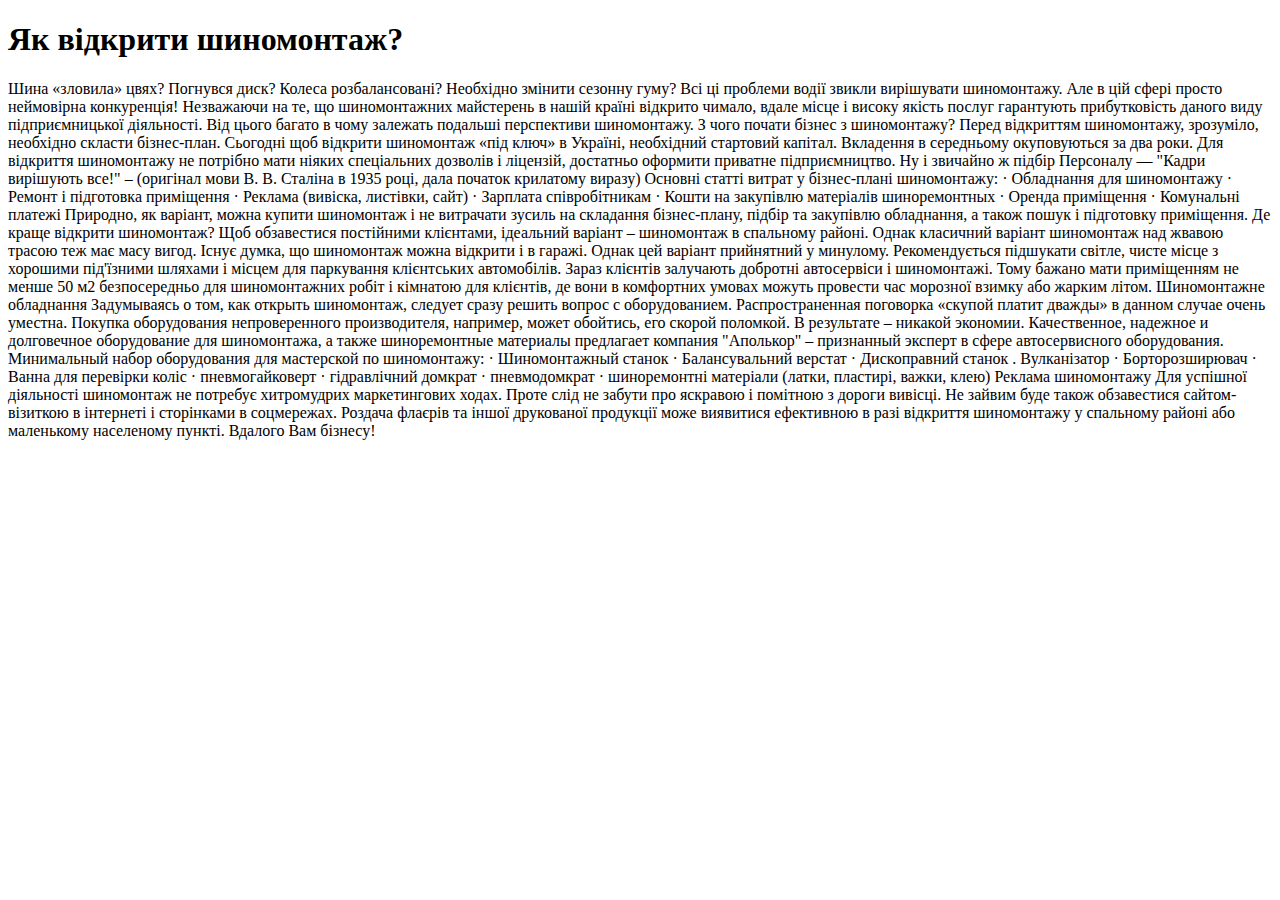
==== page_2.html @ 03550b54 "add text about us" ====
<!DOCTYPE html>
<html lang="en">
<head>
    <meta charset="UTF-8">
    <meta http-equiv="X-UA-Compatible" content="IE=edge">
    <meta name="viewport" content="width=device-width, initial-scale=1.0">
    <title>Як відкрити шиномонтаж?</title>
</head>
<body>
    <h1>Як відкрити шиномонтаж?</h1>
    <p>

        Шина «зловила» цвях? Погнувся диск? Колеса розбалансовані? Необхідно змінити сезонну гуму? Всі ці проблеми водії звикли вирішувати шиномонтажу. Але в цій сфері просто неймовірна конкуренція! Незважаючи на те, що шиномонтажних майстерень в нашій країні відкрито чимало, вдале місце і високу якість послуг гарантують прибутковість даного виду підприємницької діяльності. Від цього багато в чому залежать подальші перспективи шиномонтажу.
        
        З чого почати бізнес з шиномонтажу?
        
        Перед відкриттям шиномонтажу, зрозуміло, необхідно скласти бізнес-план. Сьогодні щоб відкрити шиномонтаж «під ключ» в Україні, необхідний стартовий капітал. Вкладення в середньому окуповуються за два роки. Для відкриття шиномонтажу не потрібно мати ніяких спеціальних дозволів і ліцензій, достатньо оформити приватне підприємництво. Ну і звичайно ж підбір Персоналу ― "Кадри вирішують все!" – (оригінал мови В. В. Сталіна в 1935 році, дала початок крилатому виразу)
        
        Основні статті витрат у бізнес-плані шиномонтажу:
        · Обладнання для шиномонтажу
        · Ремонт і підготовка приміщення
        · Реклама (вивіска, листівки, сайт)
        · Зарплата співробітникам
        · Кошти на закупівлю матеріалів шиноремонтных
        · Оренда приміщення
        · Комунальні платежі
        
        Природно, як варіант, можна купити шиномонтаж і не витрачати зусиль на складання бізнес-плану, підбір та закупівлю обладнання, а також пошук і підготовку приміщення.
        
        
        Де краще відкрити шиномонтаж?
        
        Щоб обзавестися постійними клієнтами, ідеальний варіант – шиномонтаж в спальному районі. Однак класичний варіант шиномонтаж над жвавою трасою теж має масу вигод.
        
        Існує думка, що шиномонтаж можна відкрити і в гаражі. Однак цей варіант прийнятний у минулому. Рекомендується підшукати світле, чисте місце з хорошими під'їзними шляхами і місцем для паркування клієнтських автомобілів. Зараз клієнтів залучають добротні автосервіси і шиномонтажі. Тому бажано мати приміщенням не менше 50 м2 безпосередньо для шиномонтажних робіт і кімнатою для клієнтів, де вони в комфортних умовах можуть провести час морозної взимку або жарким літом.
        
        Шиномонтажне обладнання
        
        Задумываясь о том, как открыть шиномонтаж, следует сразу решить вопрос с оборудованием. Распространенная поговорка «скупой платит дважды» в данном случае очень уместна. Покупка оборудования непроверенного производителя, например, может обойтись, его скорой поломкой. В результате – никакой экономии.
        
        Качественное, надежное и долговечное оборудование для шиномонтажа, а также шиноремонтные материалы предлагает компания "Аполькор" – признанный эксперт в сфере автосервисного оборудования.
        
        Минимальный набор оборудования для мастерской по шиномонтажу:
        ·         Шиномонтажный станок
        · Балансувальний верстат
        · Дископравний станок
        . Вулканізатор
        · Борторозширювач
        · Ванна для перевірки коліс
        · пневмогайковерт
        · гідравлічний домкрат
        · пневмодомкрат
        · шиноремонтні матеріали (латки, пластирі, важки, клею)
        
        Реклама шиномонтажу
        
        Для успішної діяльності шиномонтаж не потребує хитромудрих маркетингових ходах. Проте слід не забути про яскравою і помітною з дороги вивісці. Не зайвим буде також обзавестися сайтом-візиткою в інтернеті і сторінками в соцмережах. Роздача флаєрів та іншої друкованої продукції може виявитися ефективною в разі відкриття шиномонтажу у спальному районі або маленькому населеному пункті.
        
        Вдалого Вам бізнесу!</p>
</body>
</html>
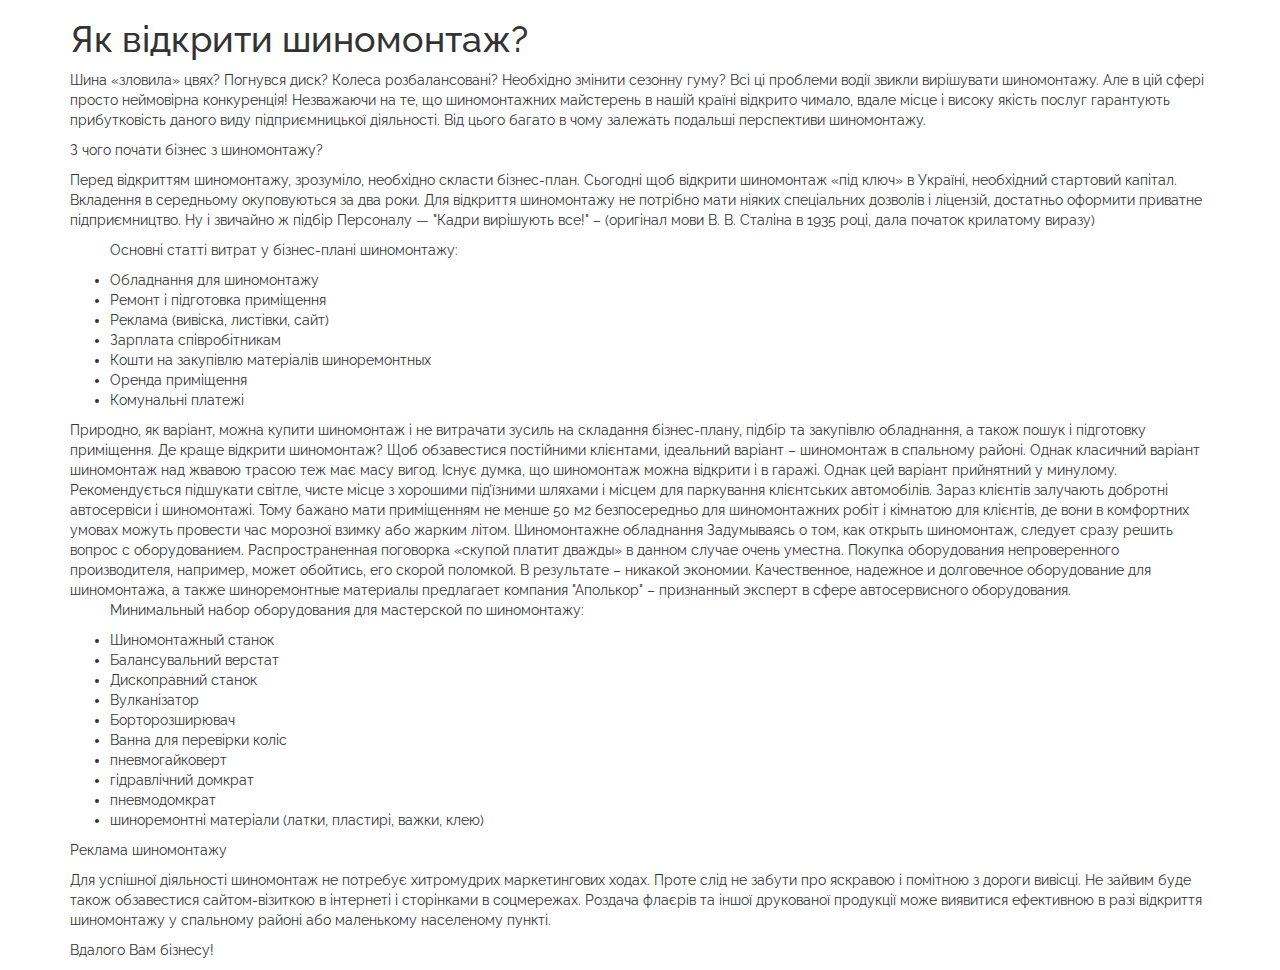
==== commit 9c0b34de: "create page 2" ====
--- a/page_2.html
+++ b/page_2.html
@@ -5,25 +5,34 @@
     <meta http-equiv="X-UA-Compatible" content="IE=edge">
     <meta name="viewport" content="width=device-width, initial-scale=1.0">
     <title>Як відкрити шиномонтаж?</title>
+    <link rel="stylesheet" type="text/css" href="css/bootstrap.min.css">
+    <link rel="stylesheet" type="text/css" href="css/font-awesome.min.css">
+    <link rel="stylesheet" type="text/css" href="css/slick.css"/>
+    <link rel="stylesheet" type="text/css" href="css/style.css">
+    <link rel="stylesheet" type="text/css" href="css/purple-theme.css">
+    <link rel="icon" href="http://fototeg.ru/favicon.ico" type="image/x-icon" />
+    <link rel="shortcut icon" href="http://fototeg.ru/favicon.ico" type="image/x-icon" />
 </head>
 <body>
+    <div class="top-content container" class="container-fluid">
     <h1>Як відкрити шиномонтаж?</h1>
-    <p>
+    <p class="inf-tex">
 
-        Шина «зловила» цвях? Погнувся диск? Колеса розбалансовані? Необхідно змінити сезонну гуму? Всі ці проблеми водії звикли вирішувати шиномонтажу. Але в цій сфері просто неймовірна конкуренція! Незважаючи на те, що шиномонтажних майстерень в нашій країні відкрито чимало, вдале місце і високу якість послуг гарантують прибутковість даного виду підприємницької діяльності. Від цього багато в чому залежать подальші перспективи шиномонтажу.
+    <p>Шина «зловила» цвях? Погнувся диск? Колеса розбалансовані? Необхідно змінити сезонну гуму? Всі ці проблеми водії звикли вирішувати шиномонтажу. Але в цій сфері просто неймовірна конкуренція! Незважаючи на те, що шиномонтажних майстерень в нашій країні відкрито чимало, вдале місце і високу якість послуг гарантують прибутковість даного виду підприємницької діяльності. Від цього багато в чому залежать подальші перспективи шиномонтажу.</p>        
         
-        З чого почати бізнес з шиномонтажу?
+       <p>З чого почати бізнес з шиномонтажу?</p> 
         
-        Перед відкриттям шиномонтажу, зрозуміло, необхідно скласти бізнес-план. Сьогодні щоб відкрити шиномонтаж «під ключ» в Україні, необхідний стартовий капітал. Вкладення в середньому окуповуються за два роки. Для відкриття шиномонтажу не потрібно мати ніяких спеціальних дозволів і ліцензій, достатньо оформити приватне підприємництво. Ну і звичайно ж підбір Персоналу ― "Кадри вирішують все!" – (оригінал мови В. В. Сталіна в 1935 році, дала початок крилатому виразу)
-        
-        Основні статті витрат у бізнес-плані шиномонтажу:
-        · Обладнання для шиномонтажу
-        · Ремонт і підготовка приміщення
-        · Реклама (вивіска, листівки, сайт)
-        · Зарплата співробітникам
-        · Кошти на закупівлю матеріалів шиноремонтных
-        · Оренда приміщення
-        · Комунальні платежі
+        <p>Перед відкриттям шиномонтажу, зрозуміло, необхідно скласти бізнес-план. Сьогодні щоб відкрити шиномонтаж «під ключ» в Україні, необхідний стартовий капітал. Вкладення в середньому окуповуються за два роки. Для відкриття шиномонтажу не потрібно мати ніяких спеціальних дозволів і ліцензій, достатньо оформити приватне підприємництво. Ну і звичайно ж підбір Персоналу ― "Кадри вирішують все!" – (оригінал мови В. В. Сталіна в 1935 році, дала початок крилатому виразу)</p>
+      <ul>
+          <p>Основні статті витрат у бізнес-плані шиномонтажу:</p>
+          <li>Обладнання для шиномонтажу</li>
+          <li>Ремонт і підготовка приміщення</li>
+          <li>Реклама (вивіска, листівки, сайт)</li>
+          <li>Зарплата співробітникам</li>
+          <li>Кошти на закупівлю матеріалів шиноремонтных</li>
+          <li>Оренда приміщення</li>
+          <li>Комунальні платежі</li>
+      </ul>  
         
         Природно, як варіант, можна купити шиномонтаж і не витрачати зусиль на складання бізнес-плану, підбір та закупівлю обладнання, а також пошук і підготовку приміщення.
         
@@ -39,23 +48,22 @@
         Задумываясь о том, как открыть шиномонтаж, следует сразу решить вопрос с оборудованием. Распространенная поговорка «скупой платит дважды» в данном случае очень уместна. Покупка оборудования непроверенного производителя, например, может обойтись, его скорой поломкой. В результате – никакой экономии.
         
         Качественное, надежное и долговечное оборудование для шиномонтажа, а также шиноремонтные материалы предлагает компания "Аполькор" – признанный эксперт в сфере автосервисного оборудования.
-        
-        Минимальный набор оборудования для мастерской по шиномонтажу:
-        ·         Шиномонтажный станок
-        · Балансувальний верстат
-        · Дископравний станок
-        . Вулканізатор
-        · Борторозширювач
-        · Ванна для перевірки коліс
-        · пневмогайковерт
-        · гідравлічний домкрат
-        · пневмодомкрат
-        · шиноремонтні матеріали (латки, пластирі, важки, клею)
-        
-        Реклама шиномонтажу
-        
-        Для успішної діяльності шиномонтаж не потребує хитромудрих маркетингових ходах. Проте слід не забути про яскравою і помітною з дороги вивісці. Не зайвим буде також обзавестися сайтом-візиткою в інтернеті і сторінками в соцмережах. Роздача флаєрів та іншої друкованої продукції може виявитися ефективною в разі відкриття шиномонтажу у спальному районі або маленькому населеному пункті.
-        
-        Вдалого Вам бізнесу!</p>
+        <ul>
+            <p>Минимальный набор оборудования для мастерской по шиномонтажу:</p>
+            <li>Шиномонтажный станок</li>
+            <li>Балансувальний верстат</li>
+            <li>Дископравний станок</li>
+            <li>Вулканізатор</li>
+            <li>Борторозширювач</li>
+            <li>Ванна для перевірки коліс</li>
+            <li>пневмогайковерт</li>
+            <li>гідравлічний домкрат</li>
+            <li>пневмодомкрат</li>
+            <li>шиноремонтні матеріали (латки, пластирі, важки, клею)</li>
+        </ul>
+        <p>Реклама шиномонтажу</p>
+        <p>Для успішної діяльності шиномонтаж не потребує хитромудрих маркетингових ходах. Проте слід не забути про яскравою і помітною з дороги вивісці. Не зайвим буде також обзавестися сайтом-візиткою в інтернеті і сторінками в соцмережах. Роздача флаєрів та іншої друкованої продукції може виявитися ефективною в разі відкриття шиномонтажу у спальному районі або маленькому населеному пункті.</p>
+        <p>Вдалого Вам бізнесу!</p>
 </body>
+</div>
 </html>--- a/css/style.css
+++ b/css/style.css
@@ -0,0 +1,1266 @@
+@charset "UTF-8";
+/*------------------------------------------------------------------
+ * Theme Name: Hostbox Responsive HTML5 Landing page
+ * Theme URI: http://www.brandio.io/envato/hostbox
+ * Author: Brandio
+ * Author URI: http://www.brandio.io/
+ * Description: A Bootstrap Responsive HTML5 Landing page
+ * Version: 2.2
+ * Licensed under MIT (https://github.com/twbs/bootstrap/blob/master/LICENSE)
+ * Bootstrap v3.3.7 (http://getbootstrap.com)
+ * Copyright 2017 Brandio.
+ -------------------------------------------------------------------*/
+
+/*------------------------------------------------------------------
+[Table of contents]
+
+1. General styles.
+2. Header Styles.
+3. Partners Styles.
+4. Features Styles.
+5. Pricing Styles.
+6. Information Styles.
+7. Testimonials Styles.
+8. Contact Styles.
+9. Responsive Styles.
+-------------------------------------------------------------------*/
+
+
+/*------------------------------------------------------------------
+	1. General styles
+-------------------------------------------------------------------*/
+@import url(http://fonts.googleapis.com/css?family=Raleway:100,200,300,400,500,600,700,800);
+*,body{
+	font-family: 'Raleway', sans-serif;
+	-webkit-transition: all 0.3s ease 0s;
+	-moz-transition: all 0.3s ease 0s;
+	transition: all 0.3s ease 0s;
+}
+
+
+/*---- Accent Color ------*/
+.accent-color-bg{
+	background-color:#35303e;
+}
+.accent-color-text{
+	color:#35303e;
+}
+.accent-color-border{
+	border-color:#4d2692;
+}
+.menu-holder ul li a:hover{
+	color:#4d2692;
+}
+/*---- Accent Color End ------*/
+
+/*---- Template Colors --------*/
+.color1-bg{
+	background-color:#0eb2e8;
+}
+.color2-bg{
+	background-color:#e61919;
+}
+.color3-bg{
+	background-color:#8cc726;
+}
+.color4-bg{
+	background-color:#ff6a06;
+}
+
+.color1{
+	color:#0eb2e8;
+}
+.color2{
+	color:#e619aa;
+}
+.color3{
+	color:#8cc726;
+}
+.color4{
+	color:#ff6a06;
+}
+
+.color1-border{
+	border-color:#0eb2e8 !important;
+}
+.color2-border{
+	border-color:#e619aa !important;
+}
+.color3-border{
+	border-color:#8cc726 !important;
+}
+.color4-border{
+	border-color:#ff6a06 !important;
+}
+/*---- Template Colors End --------*/
+.row-title{
+	text-align:center;
+	font-size:28px;
+	margin-top:30px;
+	margin-bottom:30px;
+	font-weight:400;
+}
+.row-sub-title{
+	font-size:21px;
+	text-align:center;
+	margin-bottom:20px;
+}
+
+/*-----------------------------------
+	Menu Styles
+-----------------------------------*/
+
+.blur{
+	opacity:0.5;
+}
+.menu-button-opened{
+	opacity:0;
+	visibility:hidden;
+}
+.fullpage-menu{
+	position:fixed;
+	top:0 !important;
+	width:100%;
+	height:100%;
+	z-index:9999;
+	background-color:rgba(0,0,0,0.85);
+	overflow-y: scroll;
+	visibility:hidden;
+	opacity:0;
+    left: 0;
+}
+.menu-opened{
+	visibility:visible;
+	opacity:1;
+
+	transform:scale(1);
+	-webkit-transform:scale(1);
+	-moz-transform:scale(1);
+}
+
+.fullpage-menu .menu-holder{
+	width:300px;
+	position:absolute;
+	left:50%;
+	margin-left:-150px;
+	top:50%;
+	margin-top:-100px;
+	text-align:center;
+}
+.fullpage-menu .menu-holder ul{
+	list-style:none;
+	padding-left:0;
+}
+.fullpage-menu .menu-holder ul li{
+	text-align:center;
+	font-size:30px;
+	font-weight:100;
+	color:#ffffff;
+	margin-bottom:15px;
+}
+.fullpage-menu .menu-holder ul li a{
+	color:#ffffff;
+	text-decoration:none;
+}
+.fullpage-menu .close-btn{
+	position:fixed;
+	right:0;
+	top:0;
+	padding:10px;
+	cursor:pointer;
+}
+.fullpage-menu .close-btn:hover{
+	opacity:0.8;
+}
+.inline-menu{
+    display: inline-block;
+}
+.inline-menu .menu-holder{
+    margin-top: 0 !important;
+}
+.inline-menu .menu-holder ul{
+    list-style:none;
+	padding-left:0;
+    height: 70px;
+}
+.inline-menu .menu-holder ul li{
+    font-size:15px;
+	color:#ffffff;
+    display: inline-block;
+    padding-left: 10px;
+    padding-right: 10px;
+    height: 70px;
+}
+.inline-menu .menu-holder ul li a{
+    color:#ffffff;
+    text-decoration: none;
+    height: 70px;
+    padding-top: 25px;
+    display: inline-block;
+    outline: 0;
+}
+.inline-menu .menu-holder ul li a:hover{
+    opacity: 0.7;
+}
+.inline-menu .close-btn{
+    display: none;
+}
+.phone-menu{
+	display: inline-flexbox;
+}
+.phone-menu a {
+	display: block;
+	font-size: 21px;
+	font-weight: 400;
+	color: #ffffff;
+	position: absolute;
+	padding-top: 20px;
+	padding-left: 170px;
+}
+/*------- End Menu Styles ---------*/
+
+/*------------------------------------------------------------------
+	2. Header Styles
+-------------------------------------------------------------------*/
+#top-content{
+	color:#ffffff;
+	/*
+	background:
+	linear-gradient(
+      rgba(103,58,183, 0.9), 
+      rgba(103,58,183, 0.9)
+    ), 
+	url(../images/bg1.jpg);
+	*/
+	background-image:url(../images/bg1.jpg);
+	background-position:top center;
+	background-size:cover;
+	position:relative;
+	padding-bottom:30px;
+}
+#top-content .color-overlay{
+	position:absolute;
+	top:0;
+	left:0;
+	width:100%;
+	height:100%;
+	opacity:0.6;
+	z-index:0;
+}
+#top-content .logo-menu{
+    top: 0;
+	height:70px;
+	border-bottom:1px solid rgba(255,255,255,0.13);
+	position:fixed;
+	width:100%;
+	margin-left:-15px;
+	z-index:9998;
+}
+#top-content #logo-canvas{
+	margin-top:10px;
+}
+
+.logo-tel_style {
+	color: #ffffff;
+}
+#top-content .logo-tel{
+	display:inline-block;
+	font-size:21px;
+	font-weight:100;
+	text-transform:uppercase;
+	height: 50px;
+	position: fixed;
+	margin-top: 10px;
+	padding-top: 11px;
+}
+#top-content .logo-img{
+	display:inline-block;
+	font-size:21px;
+	font-weight:100;
+	text-transform:uppercase;
+	height: 50px;
+	position: absolute;
+	margin-top: 10px;
+}
+#top-content .logo-img img{
+    width: 150px;
+}
+#top-content .logo-menu .menu-button{
+	margin-top:10px;
+	cursor:pointer;
+	height:50px;
+	display:inline-block;
+	padding-top:15px;
+    float: right;
+}
+#top-content .logo-menu .menu-button:hover{
+	opacity:0.8;
+}
+#top-content .logo-menu .menu-button .fa{
+	font-size:11px;
+	font-weight:bold;
+	margin-left:5px;
+}
+#main-nav {
+    border: 0;
+    background-color: transparent;
+    padding-top: 10px;
+    padding-bottom: 10px;
+}
+#main-nav .logo-text {
+    top: 0;
+    left: 65px;
+    margin-top: 0;
+}
+#main-nav #logo-canvas{
+	margin-top: 0;
+}
+.navbar {
+    border: 0;
+    border-radius: 0;
+    margin-bottom: 0;
+}
+.navbar-default .navbar-nav>li>a {
+    color: #ffffff;
+}
+.navbar-default .navbar-nav>li>a:hover,
+.navbar-default .navbar-nav>li>a:focus {
+    color: #ffffff;
+    opacity: 0.7;
+}
+.navbar-default .navbar-nav>.open>a, .navbar-default .navbar-nav>.open>a:focus, .navbar-default .navbar-nav>.open>a:hover {
+    background-color: transparent;
+    color: #b4b3b7;
+}
+#top-content .header-text-1{
+	margin-top:115px;
+	font-size:30px;
+	font-weight:100;
+}
+#top-content .header-text-1 .word{
+	transition:none;
+}
+#top-content .header-text-2{
+	margin-top:30px;
+	font-size:78px;
+	font-weight:100;
+	text-transform:uppercase;
+}
+#top-content .header-text-3{
+	margin-top:30px;
+	font-size:15px;
+	text-transform:uppercase;
+}
+#top-content .header-text-3 .currency{
+	display:inline-block;
+	font-size:20px;
+	position:absolute;
+}
+#top-content .header-text-3 .price{
+	display:inline-block;
+	font-size:32px;
+	margin-left: 15px;
+}
+#top-content .header-text-3 .duration{
+	display:inline-block;
+	font-size:20px;
+}
+
+.signup-button{
+	display:inline-block;
+	color:#ffffff;
+	margin-top:30px;
+	margin-bottom:20px;
+	text-transform:uppercase;
+	border:2px solid #ffffff;
+	border-radius:12px;
+	background-color:rgba(255,255,255,0.0);
+	padding-top:10px;
+	padding-bottom:10px;
+	padding-right:45px;
+	padding-left:45px;
+	font-size:27px;
+	cursor:pointer;
+	font-weight:100;
+}
+.signup-button:hover{
+	background-color:rgba(255,255,255,0.1);
+}
+#top-content .signup-button{
+	margin-bottom:54px;
+}
+
+/*------------------------------------------------------------------
+	3. Partners Styles
+-------------------------------------------------------------------*/
+
+#partners{
+	background-color:#ffffff;
+	height:130px;
+}
+
+.partners-slider{
+	margin-top:25px;
+	margin-bottom:25px;
+    height: 80px;
+    overflow: hidden;
+}
+.partners-slider img{
+	opacity:1;
+}
+.partners-slider img:hover{
+	opacity:0.7;
+}
+.slick-list {
+    margin-left: 30px;
+    margin-right: 30px;
+}
+.slick-prev, .slick-next{
+    font-size: 0;
+	position: absolute;
+	top: 50%;
+	margin-top: -20px;
+	width: 40px;
+	height: 40px;
+	border-radius: 20px;
+	border: 1px solid #CCC;
+	background-color: transparent;
+	color: #aaa;
+	line-height: 1;
+    outline: 0;
+}
+.slick-prev:hover, .slick-next:hover{
+	border: 1px solid #888;
+	color: #777;
+}
+.slick-prev{
+	left:0px;
+}
+.slick-prev:after{
+	font-family: FontAwesome;
+	content:"\f104";
+	font-size:18px;
+}
+.slick-next{
+	right:0px;
+}
+.slick-next:after{
+	font-family: FontAwesome;
+	content:"\f105";
+	font-size:18px;
+}
+.slick-prev::before, .slick-next::before{
+	font-size:0;
+}
+.slick-slide img{
+	margin-left: auto;
+  	margin-right: auto;
+}
+.slick-dots {
+    position: absolute;
+    bottom: -45px;
+    display: none !important;
+    width: 100%;
+    padding: 0px;
+    list-style: outside none none;
+    text-align: center;
+}
+.slick-dots li {
+    position: relative;
+    display: inline-block;
+    width: 20px;
+    height: 20px;
+    margin: 0px 5px;
+    padding: 0px;
+    cursor: pointer;
+}
+
+/*------------------------------------------------------------------
+	4. Features Styles
+-------------------------------------------------------------------*/
+
+#features{
+	background-color:#ebeded;
+	position:relative;
+	min-height:540px;
+	overflow:hidden;
+}
+#features .feature-buttons-holder{
+	position:relative;
+}
+#features .feature-button{
+	width:156px;
+	height:156px;
+	border-radius:78px;
+	text-align:center;
+	padding-top:28px;
+	position:absolute;
+	cursor:pointer;
+	transform:scale(1);
+	transition: all 0.7s ease 0s;
+}
+#features .feature-button:hover{
+	opacity:0.7;
+}
+
+#features .feature-button .feature-icon{
+	margin-bottom:5px;
+}
+#features .feature-button .feature-title{
+	color:#ffffff;
+	font-size:14px;
+	text-transform:uppercase;
+}
+#features .feature-button .feature-line{
+	width:1px;
+	border-left:2px dashed;
+	height:350px;
+	position:absolute;
+	left:50%;
+	top:100%;
+}
+#features .feature-button .feature-line-hide{
+	height:0;
+}
+#features .feature-button .feature-star{
+	font-size:28px;
+	position:absolute;
+	left:50%;
+	margin-left:-12px;
+	top:128%;
+	-webkit-transform:scale(1);
+	transform:scale(1);
+}
+#features .feature-button .feature-star-hide{
+	-webkit-transform:scale(0);
+	transform:scale(0);
+}
+
+#features .feature1{
+	left:10%;
+}
+#features .feature2{
+	left:23%;
+	margin-top: 140px;
+}
+#features .feature3{
+	right:23%;
+	margin-top: 140px;
+}
+#features .feature4{
+	right:10%;
+}
+#features .inside-box-left{
+	margin-top: 120px;
+	left:50%;
+	margin-left:-78px;
+	transform:scale(0);
+}
+#features .inside-box-right{
+	margin-top: 120px;
+	right:50%;
+	margin-right:-78px;
+	transform:scale(0);
+}
+#features .box3d{
+	/*
+	-webkit-transform: rotateY(45deg);
+    transform: rotateY(45deg);
+	*/
+	position:absolute;
+	left:50%;
+	/*top:40%;*/
+	margin-top: 130px;
+	margin-left:-70px;
+	-webkit-perspective: 600px;
+	-webkit-perspective-origin: 10% 10%;
+    perspective: 600px;
+	perspective-origin: 10% 10%;
+	cursor:pointer;
+}
+#features .box3d:hover{
+	opacity:0.9;
+}
+#features .box3d .box3d-part{
+	width:150px;
+	height:150px;
+	position:absolute;
+}
+@-moz-document url-prefix() {
+	#features .box3d .box3d-part{
+		border:1px solid #ebeded;
+	}
+}
+#features .box3d .box3d-top{
+	-webkit-transform: rotateX(90deg) rotateZ(45deg) translateY(-80px) translateX(-80px);
+    transform: rotateX(90deg) rotateZ(45deg) translateY(-80px) translateX(-80px);
+}
+#features .box3d .box3d-left{
+	-webkit-transform: rotateY(-45deg) translateX(-80px) translateY(80px);
+    transform: rotateY(-45deg) translateX(-80px) translateY(80px);
+}
+#features .box3d .box3d-right{
+	-webkit-transform: rotateY(45deg) translateX(80px) translateY(80px);
+    transform: rotateY(45deg) translateX(80px) translateY(80px);
+}
+
+#features .box3d .box3d-open{
+	-webkit-transform: rotateX(110deg) rotateY(-22deg) rotateZ(50deg) translateY(0px) translateX(10px) translateZ(47px) scaleX(0.8) !important;
+    transform: rotateX(110deg) rotateY(-22deg) rotateZ(50deg) translateY(0px) translateX(10px) translateZ(47px) scaleX(0.8) !important;
+	opacity:0.8;
+}
+
+.f-details{
+	text-align:center;
+	padding-top:60px;
+	padding-bottom:60px;
+	overflow:hidden;
+	height:370px;
+	
+}
+.hide-f-details{
+	padding-top:0px;
+	padding-bottom:0px;
+	height:0;
+}
+.f-details .feature-icon{
+	margin-bottom:5px;
+}
+.f-details .feature-title{
+	color:#ffffff;
+	font-size:14px;
+	text-transform:uppercase;
+}
+.f-details .feature-text{
+	color:#ffffff;
+	font-size:25px;
+	margin-top:45px;
+}
+
+.feature-text-p {
+	color:#252222;
+	font-size:18px;
+}
+/*------------------------------------------------------------------
+	5. Pricing Styles
+-------------------------------------------------------------------*/
+#pricing{
+	background-color:#ffffff;
+}
+#pricing .price-table{
+	background-color:#ededed;
+	text-align:center;
+	font-size:16px;
+	color:#5a5a5a;
+	margin-top:60px;
+	margin-bottom:60px;
+	-webkit-transform:scale(1);
+	transform:scale(1);
+}
+#pricing .price-table:hover{
+	-webkit-transform:scale(1.1);
+	transform:scale(1.1);
+}
+
+#pricing .price-table:hover .diamond{
+	-webkit-transform:scale(1);
+	transform:scale(1);
+}
+#pricing .price-table .sp{
+	border-bottom:1px solid #c2c2c2;
+	margin-right:18px;
+	margin-left:18px;
+	margin-top:4px;
+	margin-bottom:4px;
+}
+#pricing .price-table .price-top-bar{
+	background-color:#000000;
+	height:12px;
+}
+#pricing .price-table .price-top-bar .pbar{
+	width:100%;
+	height:12px;
+	opacity:0.85;
+}
+#pricing .price-table .diamond{
+	position:absolute;
+	top:-20px;
+	left:50%;
+	margin-left:-18px;
+	-webkit-transform:scale(0);
+	transform:scale(0);
+}
+#pricing .price-table .diamond .diamond-back{
+	width:37px;
+	height:21px;
+	background-color:#000000;
+}
+#pricing .price-table .diamond .diamond-back div{
+	width:100%;
+	height:100%;
+	opacity:0.9;
+}
+#pricing .price-table .diamond .diamond-top{
+	width:27px;
+	height:27px;
+	background-color:#000000;
+	-webkit-transform:scale(1,0.56) rotate(45deg);
+	transform:scale(1,0.56) rotate(45deg);
+	position:absolute;
+	top:-14px;
+	left:5px;
+}
+#pricing .price-table .diamond .diamond-top div{
+	width:100%;
+	height:100%;
+	opacity:0.8;
+}
+#pricing .price-table .diamond .diamond-bottom{
+	width:27px;
+	height:27px;
+	background-color:#000000;
+	-webkit-transform:scale(1,0.56) rotate(45deg);
+	transform:scale(1,0.56) rotate(45deg);
+	position:absolute;
+	top:7px;
+	left:5px;
+}
+#pricing .price-table .diamond .diamond-bottom div{
+	width:100%;
+	height:100%;
+}
+
+#pricing .price-table .price-title{
+	font-size:16px;
+	color:#ffffff;
+	text-align:center;
+	font-weight:500;
+	padding-top:16px;
+	padding-bottom:16px;
+	
+}
+#pricing .price-table .price{
+	margin-top:30px;
+}
+#pricing .price-table .price .currency{
+	font-size:15px;
+	position:absolute;
+	margin-left: -12px;
+    left: 0;
+}
+#pricing .price-table .price .monthly-num{
+	font-size:32px;
+	padding-bottom:0;
+    position: relative;
+}
+#pricing .price-table .duration{
+	margin-bottom:30px;
+    margin-top: -8px;
+    text-align: center;
+}
+#pricing .price-table .duration .monthly-obj{
+	font-size:13px;
+}
+#pricing .price-table .price-btn{
+	outline:0;
+    display: inline-block;
+    margin-top: 10px;
+    margin-bottom: 30px;
+}
+#pricing .price-table .price-btn .pr-signup-button{
+    display: inline-block;
+    color: #ffffff;
+    border: 0px;
+    border-radius: 15px;
+    font-size: 14px;
+    text-transform: uppercase;
+    padding: 5px 15px;
+    font-weight: 600;
+}
+#pricing .price-table .price-btn .pr-signup-button:hover{
+	opacity:0.8;
+}
+
+#pricing .price-table .details-list{
+    list-style: none;
+    padding-left: 0;
+    padding-right: 0;
+    margin-right:18px;
+	margin-left:18px;    
+}
+#pricing .price-table .details-list li{
+    border-bottom:1px solid #c2c2c2;
+	padding-top:6px;
+	padding-bottom:6px;
+    text-align: left;
+    padding-left: 10px;
+}
+#pricing .price-table .details-list li:hover{
+    color: #999999;
+}
+#pricing .price-table .details-list li:before{
+    content: "\f105";
+    position: relative;
+    top: -1px;
+    font-family: "fontAwesome";
+    font-size: 15px;
+    margin-right: 10px;
+    vertical-align: middle;
+    -webkit-transition: all 0.3s ease;
+    -moz-transition: all 0.3s ease;
+    transition: all 0.3s ease;
+}
+#pricing .price-table .details-list li:hover:before{
+    margin-right: 5px;
+    margin-left: 8px;
+}
+#pricing .price-table.pr-color1 .details-list li:before{
+    color: #0eb2e8;
+}
+#pricing .price-table.pr-color2 .details-list li:before{
+    color: #e619aa;
+}
+#pricing .price-table.pr-color3 .details-list li:before{
+    color: #8cc726;
+}
+#pricing .price-table.pr-color4 .details-list li:before{
+    color: #ff6a06;
+}
+/*------------------------------------------------------------------
+	6. Information Styles
+-------------------------------------------------------------------*/
+.info-color1{
+	color:#545197;
+}
+.info-color2{
+	color:#8ebc3a;
+}
+.info-color3{
+	color:#3e73a0;
+}
+
+
+#info1{
+	background-color:#f4f4f4;
+	padding-top:60px;
+	padding-bottom:60px;
+}
+#info1 .info-image img{
+	width:100%;
+	max-width:220px;
+}
+#info1 .info-text h2{
+	/*color:#545197;*/
+}
+#info2{
+	background-color:#ffffff;
+	padding-top:60px;
+	padding-bottom:60px;
+}
+#info2 .info-image img{
+	width:100%;
+	max-width:145px;
+}
+#info2 .info-text h2{
+	/*color:#8ebc3a;*/
+}
+#info3{
+	background-color:#f4f4f4;
+	padding-top:60px;
+	padding-bottom:60px;
+}
+#info3 .info-image img{
+	width:100%;
+	max-width:265px;
+}
+#info3 .info-text h2{
+	/*color:#3e73a0;*/
+}
+.info .info-text h2{
+	font-weight:600;
+	
+}
+.info .info-image{
+	padding-top:30px;
+	text-align:center;
+}
+.info .info-image img:hover{
+	opacity:0.8;
+	-webkit-transform:scale(1.05);
+	transform:scale(1.05);
+}
+
+.info .info-text ul{
+	padding-left:0;
+}
+.info .info-text ul li {
+	font-size:20px;
+	color:#35303e;
+	list-style:none;
+  	padding-left:0;
+	margin-top:30px;
+}
+
+.info .info-text ul .fa-li {
+	font-size:26px;
+	width:28px;
+	margin-left: 25px;
+}
+.info .info-text ul .fa-li .fa-check {
+	position:absolute;
+	left:50%;
+	top:50%;
+	margin-left:-7px;
+	margin-top:-6px;
+	font-size:14px;
+}
+
+/*------------------------------------------------------------------
+	7. Testimonials Styles
+-------------------------------------------------------------------*/
+
+#testimonials{
+	padding-top:60px;
+	padding-bottom:60px;
+}
+#testimonials .message-icon-holder{
+	text-align:center;
+}
+#testimonials .message-icon-holder .message-icon{
+	display:inline-block;
+}
+#testimonials .message-icon .message-icon-body{
+	width:48px;
+	height:32px;
+	border-radius:4px;
+	color:#ffffff;
+	text-align:center;
+	font-size:25px;
+	font-weight:bold;
+	line-height: 20px;
+}
+#testimonials .message-icon .message-icon-arrow{
+	width: 0; 
+	height: 0; 
+	border-top: 8px solid; 
+	border-left: 8px solid transparent !important;
+	border-right: 0px solid transparent !important;
+	border-bottom: 0px solid transparent !important;
+	margin-left:32px;
+}
+#testimonials .testimonial-text-holder{
+	padding-top:20px;
+	padding-bottom:20px;
+	position:relative;
+}
+#testimonials .testimonial-text{
+	font-size:21px;
+	opacity:1;
+	position:relative;
+}
+#testimonials .testimonial-text-hide{
+	opacity:0;
+	position:absolute;
+}
+#testimonials .person-details{
+	cursor:pointer;
+	opacity:0.4;
+}
+#testimonials .person-details:hover{
+	opacity:1;
+}
+#testimonials .person-details-show{
+	opacity:1;
+}
+#testimonials .person-details .person-image-holder{
+	display:inline-block;
+	margin-left: 20%;
+}
+#testimonials .person-details .person-details-holder{
+	display:inline-block;
+	position: absolute;
+	top: 18px;
+	margin-left: 20px;
+}
+#testimonials .person-details .person-image{
+	border-radius:38px;
+}
+#testimonials .person-details .person-name{
+	font-weight:bold;
+}
+#testimonials .person-details .person-title{
+	
+}
+.people-slider{
+    height: 80px;
+    overflow: hidden;
+}
+/*------------------------------------------------------------------
+	8. Contacts Styles
+-------------------------------------------------------------------*/
+#contact{
+	padding-bottom:30px;
+}
+
+#contact .row-title{
+	color:#ffffff;
+}
+#contact .sub-title{
+	font-size:17px;
+	color:#ffffff;
+	text-transform:uppercase;
+	border-bottom:1px solid #ffffff;
+	padding-bottom:17px;
+	margin-bottom:30px;
+	display:inline-block;
+}
+#contact p{
+	font-size:17px;
+	color:#ffffff;
+}
+#contact ul.links{
+    list-style: none;
+    margin: 0;
+    padding: 0;
+    margin-top: 15px;
+    margin-bottom: 15px;
+}
+#contact ul.links li{
+    margin-bottom: 5px;
+}
+#contact ul.links li:before{
+    content: "\f105";
+    font-family: "fontAwesome";
+    font-size: 14px;
+    color: #ffffff;
+    margin-right: 5px;
+    -webkit-transition: all ease 0.3s;
+    -moz-transition: all ease 0.3s;
+    transition: all ease 0.3s;
+}
+#contact ul.links li:hover:before{
+    margin-right: 8px;
+}
+#contact ul.links li a{
+    color: #eeeeee;
+}
+#contact ul.links li a:hover{
+    opacity: 0.8;
+}
+#contact input[type=text],#contact input[type=email]{
+	display:block;
+	width:100%;
+	background-color:transparent;
+	border:0;
+	border-bottom:1px solid #ffffff;
+	font-size:17px;
+	color:#ffffff;
+	padding:0;
+	padding-top:17px;
+	padding-bottom:17px;
+	margin-bottom:10px;
+	text-transform:uppercase;
+	outline:0;
+}
+
+
+#contact .form-label{
+	display:block;
+	width:100%;
+	color:#ffffff;
+	font-size:17px;
+	padding-top:17px;
+	padding-bottom:17px;
+	text-transform:uppercase;
+}
+#contact textarea{
+	display:block;
+	width:100%;
+	color:#ffffff;
+	background-color:transparent;
+	border:1px solid #ffffff;
+	min-height:130px;
+	font-size:17px;
+	padding:5px;
+	resize: none;
+	outline:0;
+}
+
+#contact #submit{
+	text-transform:uppercase;
+	display:inline-block;
+	color:#ffffff;
+	border:1px solid #ffffff;
+	border-radius:10px;
+	background-color:rgba(255,255,255,0.0);
+	padding-top:10px;
+	padding-bottom:10px;
+	padding-right:30px;
+	padding-left:30px;
+	font-size:18px;
+	float:right;
+	cursor:pointer;
+	width:137px;
+	height:48px;
+	outline:0;
+}
+#contact #submit:hover{
+	background-color:rgba(255,255,255,0.1);
+}
+
+#contact .loading{
+	font-size:0 !important;
+	width:30px !important;
+	height:30px !important;
+	border-radius:20px !important;
+	padding:0 !important;
+	border:3px solid #ffffff !important;
+	border-bottom:3px solid rgba(0,0,0,0) !important;
+	border-left:3px solid rgba(0,0,0,0) !important;
+	-webkit-animation-duration: 1s;
+	animation-duration: 1s;
+	-webkit-animation-delay: 0.4s;
+    animation-delay: 0.4s;
+	-webkit-animation-iteration-count: infinite;
+    animation-iteration-count: infinite;
+	-webkit-animation-name: w-rotation;
+    animation-name: rotation;
+	margin-right:55px;
+    margin-top: 7px !important;
+	background-color:transparent !important;
+}
+
+
+
+@-webkit-keyframes w-rotation {
+    0%  {-webkit-transform:rotate(0deg);}
+    100%  {-webkit-transform:rotate(360deg);}
+}
+@keyframes rotation {
+    0%  {transform:rotate(0deg);}
+    100%  {transform:rotate(360deg);}
+}
+.ajax-button{
+  position:relative;
+  display:inline-block;
+	width:137px;
+	height:48px;
+	float:right;
+	margin-top:20px;
+	margin-bottom:20px;
+  text-align:center;
+}
+.ajax-button .fa{
+  color:#ffffff;
+  font-size:18px !important;
+  position:absolute;
+  left:50%;
+  top:50%;
+  margin-left:-9px;
+  margin-top:-9px;
+  -webkit-transform:scaleX(0);
+  transform:scaleX(0);
+}
+
+.finish{
+  -webkit-transform:scaleX(1) !important;
+  transform:scaleX(1) !important;
+}
+.hide-loading{
+  opacity:0;
+  -webkit-transform: rotate(0deg) !important;
+  transform: rotate(0deg) !important;
+  -webkit-transform:scale(0) !important;
+  transform:scale(0) !important;
+}
+
+.error{
+	color:#EFEFEF;
+}
+.valid{
+	background:rgba(255,255,255,0.08) !important;
+	color:#FFFFFF;
+	padding-left:10px !important;
+}
+/*------------------------------------------------------------------
+	9. Responsive Styles
+-------------------------------------------------------------------*/
+
+/* Other screens styles modifications */
+@media (max-width: 1200px) {
+#features .feature1{
+	left:5%;
+}
+#features .feature2{
+	left:20%;
+	margin-top: 140px;
+}
+#features .feature3{
+	right:20%;
+	margin-top: 140px;
+}
+#features .feature4{
+	right:5%;
+}
+}
+@media (max-width: 992px) {
+#features .feature1{
+	left:0%;
+}
+#features .feature2{
+	left:15%;
+	margin-top: 140px;
+}
+#features .feature3{
+	right:15%;
+	margin-top: 140px;
+}
+#features .feature4{
+	right:0%;
+}
+.navbar-nav>li {
+    text-align: center;
+}
+.navbar-default .navbar-toggle {
+    border-color: #fff;
+}
+.navbar-default .navbar-toggle .icon-bar {
+    background-color: #fff;
+}
+.navbar-default .navbar-toggle:focus, .navbar-default .navbar-toggle:hover {
+    background-color: rgba(255, 255, 255, 0.18);
+}
+.navbar-right .dropdown-menu {
+    width: 100%;
+    text-align: center;
+}
+}
+@media (max-width: 768px) {
+	#top-content .header-text-2{
+		font-size:300%;
+	}
+.hide-f-details{
+	padding-top:60px;
+	padding-bottom:60px;
+	height:inherit;
+}
+#features{
+	min-height:inherit;
+}
+#features .feature-button{
+	-webkit-transform:scale(0);
+	transform:scale(0);
+	opacity:0;
+}
+#features .box3d{
+	opacity:0;
+}
+}
+@media (max-width: 480px) {
+}
+
+inf-tex {
+	font-family: "fontAwesome";
+
+	font-size: 30px;
+}--- a/css/purple-theme.css
+++ b/css/purple-theme.css
@@ -0,0 +1,339 @@
+/* By Brandio */
+@charset "UTF-8";
+
+/*---- Accent Color ------*/
+.accent-color-bg{
+	background-color:#35303e;
+}
+.accent-color-text{
+	color:#35303e;
+}
+.accent-color-border{
+	border-color:#4d2692;
+}
+.menu-holder ul li a:hover{
+	color:#4d2692;
+}
+/*---- Accent Color End ------*/
+
+/*---- Template Colors --------*/
+.color1-bg{
+	background-color:#0eb2e8;
+}
+.color2-bg{
+	background-color:#e61919;
+}
+.color3-bg{
+	background-color:#8cc726;
+}
+.color4-bg{
+	background-color:#ff6a06;
+}
+
+.color1{
+	color:#0eb2e8;
+}
+.color2{
+	color:#e619aa;
+}
+.color3{
+	color:#8cc726;
+}
+.color4{
+	color:#ff6a06;
+}
+
+.color1-border{
+	border-color:#0eb2e8 !important;
+}
+.color2-border{
+	border-color:#e619aa !important;
+}
+.color3-border{
+	border-color:#8cc726 !important;
+}
+.color4-border{
+	border-color:#ff6a06 !important;
+}
+/*---- Template Colors End --------*/
+
+/*-----------------------------------
+	Menu Styles
+-----------------------------------*/
+
+.blur{
+	opacity:0.5;
+}
+.fullpage-menu{
+	background-color:rgba(0,0,0,0.85);
+}
+.fullpage-menu .menu-holder ul li{
+	color:#ffffff;
+}
+.fullpage-menu .menu-holder ul li a{
+	color:#ffffff;
+}
+.fullpage-menu .close-btn:hover{
+	opacity:0.8;
+}
+.inline-menu .menu-holder ul li{
+	color:#ffffff;
+}
+.inline-menu .menu-holder ul li a{
+    color:#ffffff;
+}
+.inline-menu .menu-holder ul li a:hover{
+    opacity: 0.7;
+}
+/*------- End Menu Styles ---------*/
+
+/*------------------------------------------------------------------
+	2. Header Styles
+-------------------------------------------------------------------*/
+#top-content{
+	color:#ffffff;
+}
+#top-content .color-overlay{
+	opacity:0.6;
+}
+#top-content .logo-menu{
+	border-bottom:1px solid rgba(255,255,255,0.13);
+}
+#top-content .logo-menu .menu-button:hover{
+	opacity:0.8;
+}
+.navbar-default .navbar-nav>li>a {
+    color: #ffffff;
+}
+.navbar-default .navbar-nav>li>a:hover,
+.navbar-default .navbar-nav>li>a:focus {
+    color: #ffffff;
+    opacity: 0.7;
+}
+.signup-button{
+	color:#ffffff;
+	border:2px solid #ffffff;
+	background-color:rgba(255,255,255,0.0);
+}
+.signup-button:hover{
+	background-color:rgba(255,255,255,0.1);
+}
+
+/*------------------------------------------------------------------
+	3. Partners Styles
+-------------------------------------------------------------------*/
+
+#partners{
+	background-color:#ffffff;
+}
+
+.partners-slider img{
+	opacity:1;
+}
+.partners-slider img:hover{
+	opacity:0.7;
+}
+.slick-prev, .slick-next{
+	border: 1px solid #CCC;
+	background-color: transparent;
+	color: #aaa;
+}
+.slick-prev:hover, .slick-next:hover{
+	border: 1px solid #888;
+	color: #777;
+}
+
+/*------------------------------------------------------------------
+	4. Features Styles
+-------------------------------------------------------------------*/
+
+#features{
+	background-color:#ebeded;
+}
+#features .feature-button:hover{
+	opacity:0.7;
+}
+#features .feature-button .feature-title{
+	color:#ffffff;
+}
+@-moz-document url-prefix() {
+	#features .box3d .box3d-part{
+		border:1px solid #ebeded;
+	}
+}
+.f-details .feature-title{
+	color:#ffffff;
+}
+.f-details .feature-text{
+	color:#ffffff;
+}
+
+/*------------------------------------------------------------------
+	5. Pricing Styles
+-------------------------------------------------------------------*/
+#pricing{
+	background-color:#ffffff;
+}
+#pricing .price-table{
+	background-color:#ededed;
+	color:#5a5a5a;
+}
+#pricing .price-table .sp{
+	border-bottom:1px solid #c2c2c2;
+}
+#pricing .price-table .price-top-bar{
+	background-color:#000000;
+}
+#pricing .price-table .price-top-bar .pbar{
+	opacity:0.85;
+}
+#pricing .price-table .diamond .diamond-back{
+	background-color:#000000;
+}
+#pricing .price-table .diamond .diamond-back div{
+	opacity:0.9;
+}
+#pricing .price-table .diamond .diamond-top{
+	background-color:#000000;
+}
+#pricing .price-table .diamond .diamond-top div{
+	opacity:0.8;
+}
+#pricing .price-table .diamond .diamond-bottom{
+	background-color:#000000;
+}
+#pricing .price-table .price-title{
+	color:#ffffff;	
+}
+#pricing .price-table .price-btn .pr-signup-button{
+    color: #ffffff;
+}
+#pricing .price-table .price-btn .pr-signup-button:hover{
+	opacity:0.8;
+}
+#pricing .price-table .details-list li{
+    border-bottom:1px solid #c2c2c2;
+}
+#pricing .price-table .details-list li:hover{
+    color: #999999;
+}
+#pricing .price-table.pr-color1 .details-list li:before{
+    color: #0eb2e8;
+}
+#pricing .price-table.pr-color2 .details-list li:before{
+    color: #e619aa;
+}
+#pricing .price-table.pr-color3 .details-list li:before{
+    color: #8cc726;
+}
+#pricing .price-table.pr-color4 .details-list li:before{
+    color: #ff6a06;
+}
+/*------------------------------------------------------------------
+	6. Information Styles
+-------------------------------------------------------------------*/
+.info-color1{
+	color:#545197;
+}
+.info-color2{
+	color:#8ebc3a;
+}
+.info-color3{
+	color:#3e73a0;
+}
+#info1{
+	background-color:#f4f4f4;
+}
+#info2{
+	background-color:#ffffff;
+}
+#info3{
+	background-color:#f4f4f4;
+}
+.info .info-image img:hover{
+	opacity:0.8;
+}
+.info .info-text ul li {
+	color:#35303e;
+}
+/*------------------------------------------------------------------
+	7. Testimonials Styles
+-------------------------------------------------------------------*/
+
+#testimonials{
+    background-color: #ffffff;
+}
+#testimonials .message-icon .message-icon-body{
+	color:#ffffff;
+}
+#testimonials .person-details{
+	opacity:0.4;
+}
+#testimonials .person-details:hover{
+	opacity:1;
+}
+/*------------------------------------------------------------------
+	8. Contacts Styles
+-------------------------------------------------------------------*/
+#contact .row-title{
+	color:#ffffff;
+}
+#contact .sub-title{
+	color:#ffffff;
+	border-bottom:1px solid #ffffff;
+}
+#contact p{
+	color:#ffffff;
+}
+
+#contact input[type=text],#contact input[type=email]{
+	border-bottom:1px solid #ffffff;
+	color:#ffffff;
+}
+#contact .form-label{
+	color:#ffffff;
+}
+#contact textarea{
+	color:#ffffff;
+	background-color:transparent;
+	border:1px solid #ffffff;
+}
+
+#contact #submit{
+	color:#ffffff;
+	border:1px solid #ffffff;
+	background-color:rgba(255,255,255,0.0);
+}
+#contact #submit:hover{
+	background-color:rgba(255,255,255,0.1);
+}
+
+#contact .loading{
+	border:3px solid #ffffff !important;
+	border-bottom:3px solid rgba(0,0,0,0) !important;
+	border-left:3px solid rgba(0,0,0,0) !important;
+	background-color:transparent !important;
+}
+.ajax-button .fa{
+  color:#ffffff;
+}
+.error{
+	color:#EFEFEF;
+}
+.valid{
+	background:rgba(255,255,255,0.08) !important;
+	color:#FFFFFF;
+}
+/*------------------------------------------------------------------
+	9. Responsive Styles
+-------------------------------------------------------------------*/
+
+/* Other screens styles modifications */
+@media (max-width: 1200px) {
+}
+@media (max-width: 992px) {
+}
+@media (max-width: 768px) {
+}
+@media (max-width: 480px) {
+}